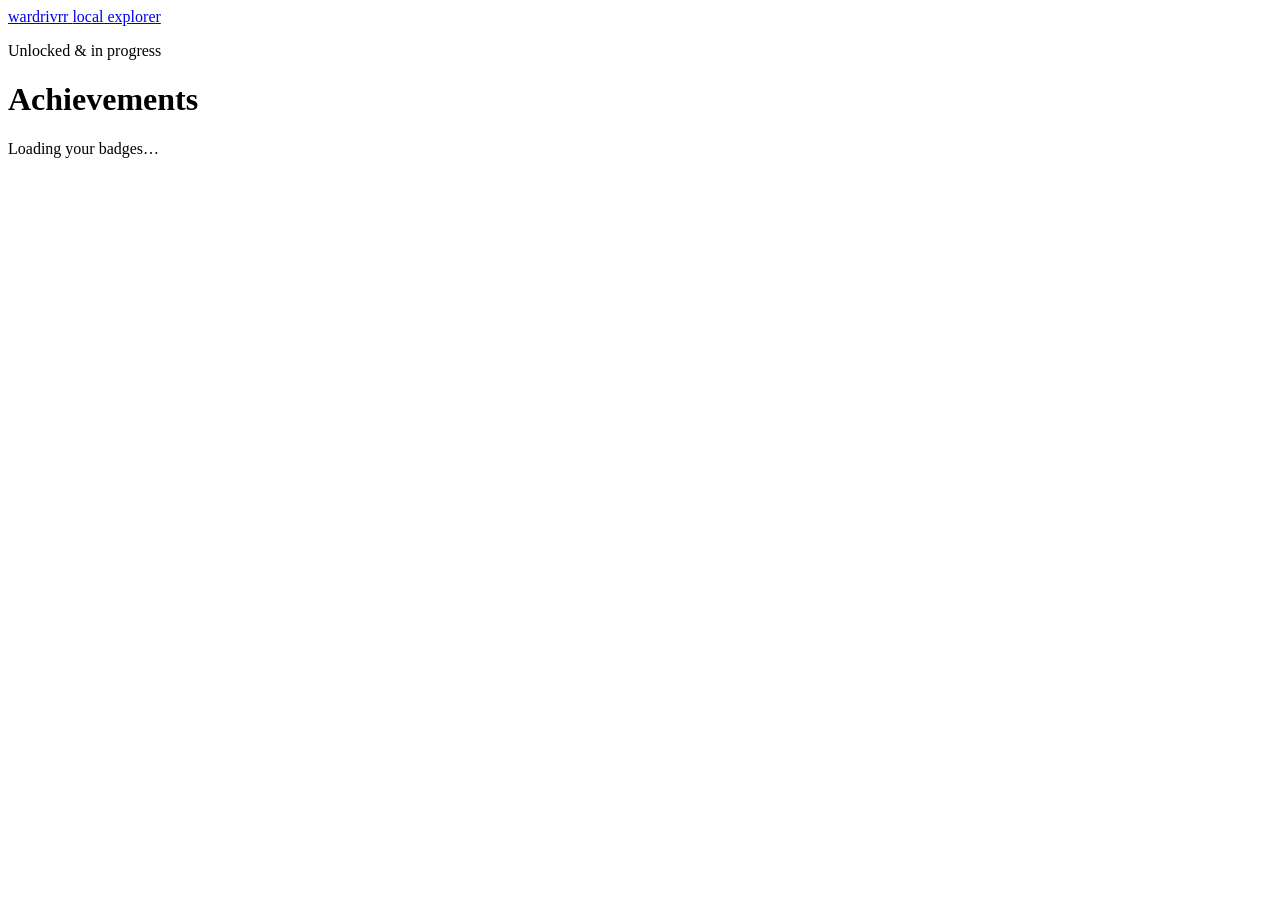
==== frontend/achievements.html @ c445d343 "Initial commit: wardrivrr car deploy stack, GHCR CI, GPS snap-to-road. Co-authored-by: Cursor <curso" ====
<!DOCTYPE html>
<html lang="en">
  <head>
    <meta charset="UTF-8" />
    <meta name="viewport" content="width=device-width, initial-scale=1, viewport-fit=cover" />
    <meta name="theme-color" content="#0c0e11" />
    <title>Achievements · wardrivrr</title>
    <link rel="stylesheet" href="/static/styles.css?v=5" />
    <link rel="stylesheet" href="/static/themes.css?v=5" />
    <script src="/static/theme.js?v=7"></script>
  </head>
  <body>
    <div class="page-glow" aria-hidden="true"></div>
    <div class="app-shell">
      <nav class="site-nav" aria-label="Primary">
        <a class="site-brand" href="/">wardrivrr <span>local explorer</span></a>
        <div class="site-links"></div>
      </nav>

      <main class="home-main achievements-main">
        <header class="home-hero settings-hero">
          <p class="stats-kicker">Unlocked &amp; in progress</p>
          <h1>Achievements</h1>
          <p class="muted" id="achSub">Loading your badges…</p>
        </header>

        <section class="ach-grid" id="achGrid" aria-label="Achievements"></section>
      </main>
    </div>
    <script src="/static/auth.js"></script>
    <script src="/static/nav.js?v=2"></script>
    <script src="/static/achievements.js?v=3"></script>
  </body>
</html>
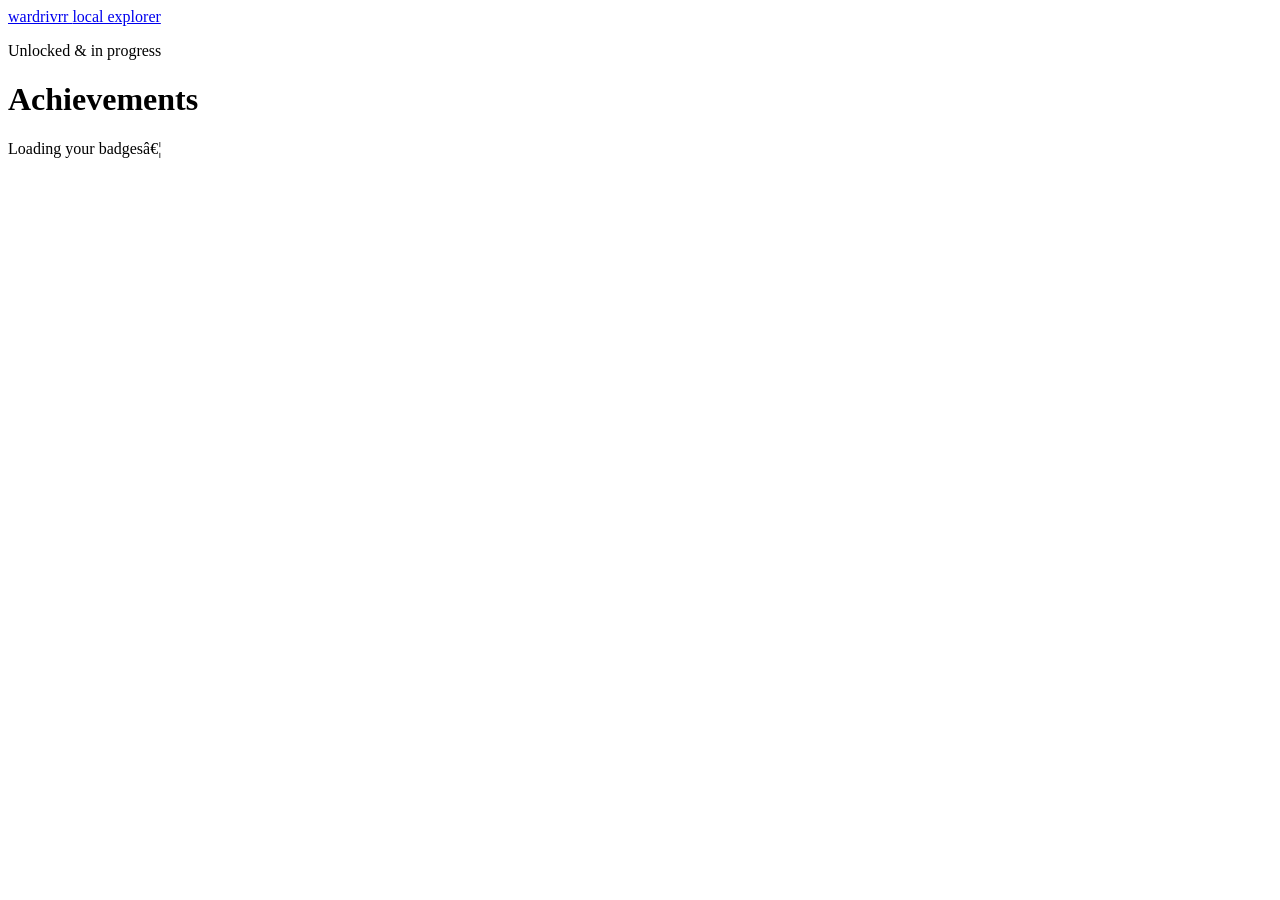
==== commit 31180b1c: "Fix review P0/P1 logic and perf, harden network binding, rename Levels to Regions. Stop parked revis" ====
--- a/frontend/achievements.html
+++ b/frontend/achievements.html
@@ -4,10 +4,10 @@
     <meta charset="UTF-8" />
     <meta name="viewport" content="width=device-width, initial-scale=1, viewport-fit=cover" />
     <meta name="theme-color" content="#0c0e11" />
-    <title>Achievements · wardrivrr</title>
-    <link rel="stylesheet" href="/static/styles.css?v=5" />
-    <link rel="stylesheet" href="/static/themes.css?v=5" />
-    <script src="/static/theme.js?v=7"></script>
+    <title>Achievements Â· wardrivrr</title>
+    <link rel="stylesheet" href="/static/styles.css?v=6" />
+    <link rel="stylesheet" href="/static/themes.css?v=6" />
+    <script src="/static/theme.js?v=9"></script>
   </head>
   <body>
     <div class="page-glow" aria-hidden="true"></div>
@@ -21,14 +21,14 @@
         <header class="home-hero settings-hero">
           <p class="stats-kicker">Unlocked &amp; in progress</p>
           <h1>Achievements</h1>
-          <p class="muted" id="achSub">Loading your badges…</p>
+          <p class="muted" id="achSub">Loading your badgesâ€¦</p>
         </header>
 
         <section class="ach-grid" id="achGrid" aria-label="Achievements"></section>
       </main>
     </div>
     <script src="/static/auth.js"></script>
-    <script src="/static/nav.js?v=2"></script>
-    <script src="/static/achievements.js?v=3"></script>
+    <script src="/static/nav.js?v=7"></script>
+    <script src="/static/achievements.js?v=5"></script>
   </body>
 </html>
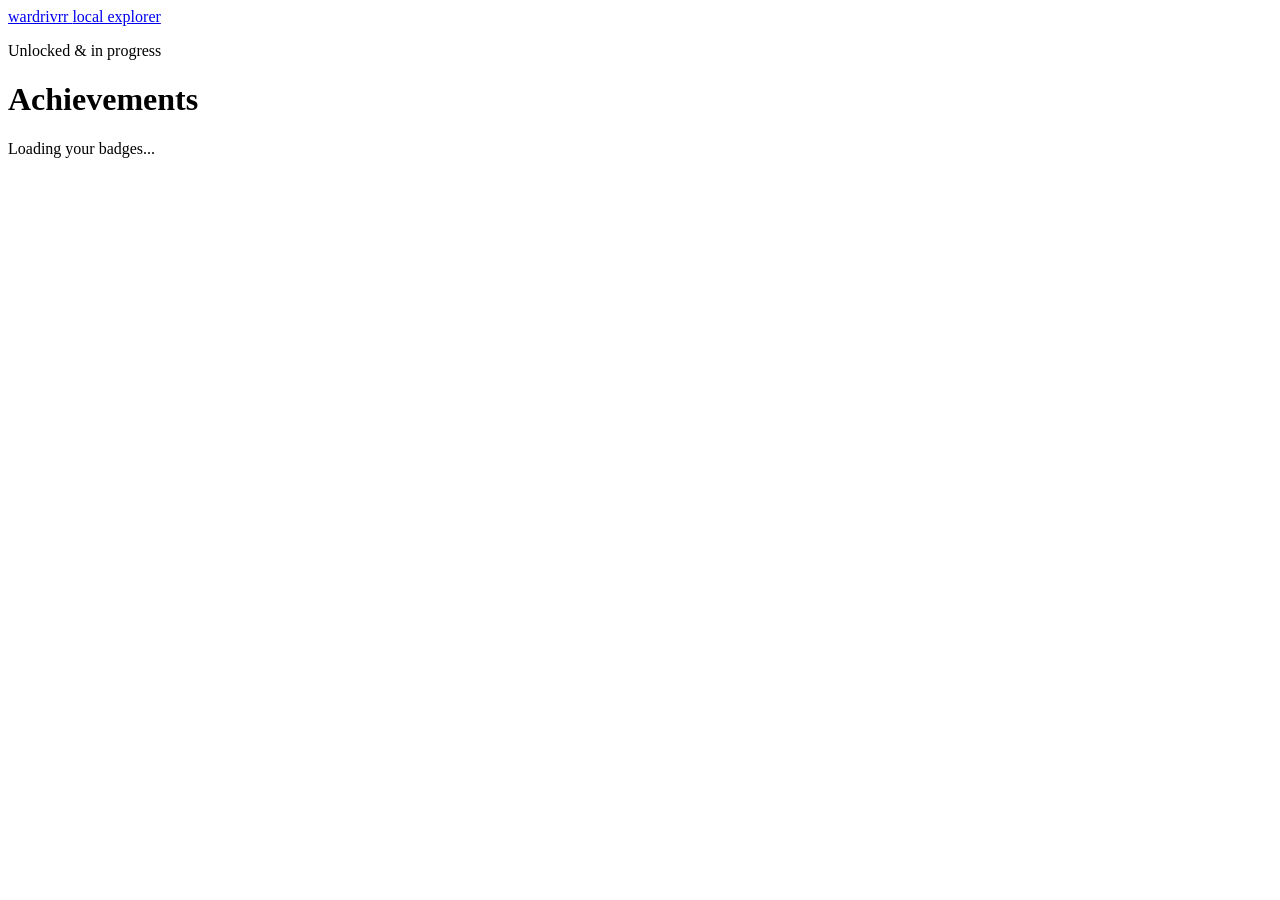
==== commit 4bf54b36: "Fix UI mojibake and Big car fog not painting. Replace double-encoded punctuation with ASCII, and coe" ====
--- a/frontend/achievements.html
+++ b/frontend/achievements.html
@@ -4,10 +4,10 @@
     <meta charset="UTF-8" />
     <meta name="viewport" content="width=device-width, initial-scale=1, viewport-fit=cover" />
     <meta name="theme-color" content="#0c0e11" />
-    <title>Achievements Â· wardrivrr</title>
+    <title>Achievements · wardrivrr</title>
     <link rel="stylesheet" href="/static/styles.css?v=6" />
     <link rel="stylesheet" href="/static/themes.css?v=6" />
-    <script src="/static/theme.js?v=9"></script>
+    <script src="/static/theme.js?v=11"></script>
   </head>
   <body>
     <div class="page-glow" aria-hidden="true"></div>
@@ -21,14 +21,14 @@
         <header class="home-hero settings-hero">
           <p class="stats-kicker">Unlocked &amp; in progress</p>
           <h1>Achievements</h1>
-          <p class="muted" id="achSub">Loading your badgesâ€¦</p>
+          <p class="muted" id="achSub">Loading your badges...</p>
         </header>
 
         <section class="ach-grid" id="achGrid" aria-label="Achievements"></section>
       </main>
     </div>
     <script src="/static/auth.js"></script>
-    <script src="/static/nav.js?v=7"></script>
+    <script src="/static/nav.js?v=8"></script>
     <script src="/static/achievements.js?v=5"></script>
   </body>
 </html>
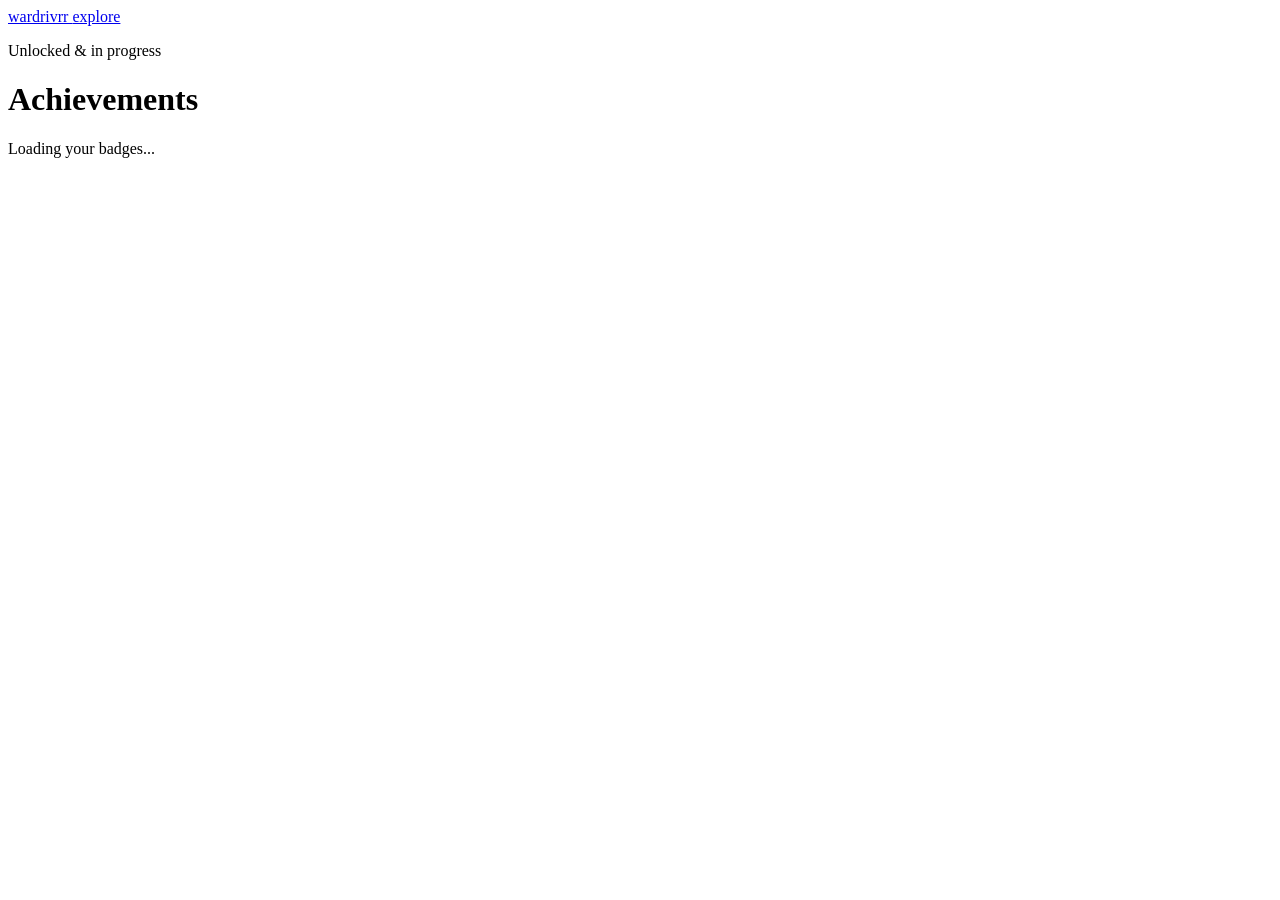
==== commit 45eb8548: "Refresh Classic UI shell and tighten Regions wizard copy. Co-authored-by: Cursor <cursoragent@cursor" ====
--- a/frontend/achievements.html
+++ b/frontend/achievements.html
@@ -7,13 +7,13 @@
     <title>Achievements · wardrivrr</title>
     <link rel="stylesheet" href="/static/styles.css?v=6" />
     <link rel="stylesheet" href="/static/themes.css?v=6" />
-    <script src="/static/theme.js?v=11"></script>
+    <script src="/static/theme.js?v=13"></script>
   </head>
   <body>
     <div class="page-glow" aria-hidden="true"></div>
     <div class="app-shell">
       <nav class="site-nav" aria-label="Primary">
-        <a class="site-brand" href="/">wardrivrr <span>local explorer</span></a>
+        <a class="site-brand" href="/">wardrivrr <span>explore</span></a>
         <div class="site-links"></div>
       </nav>
 
